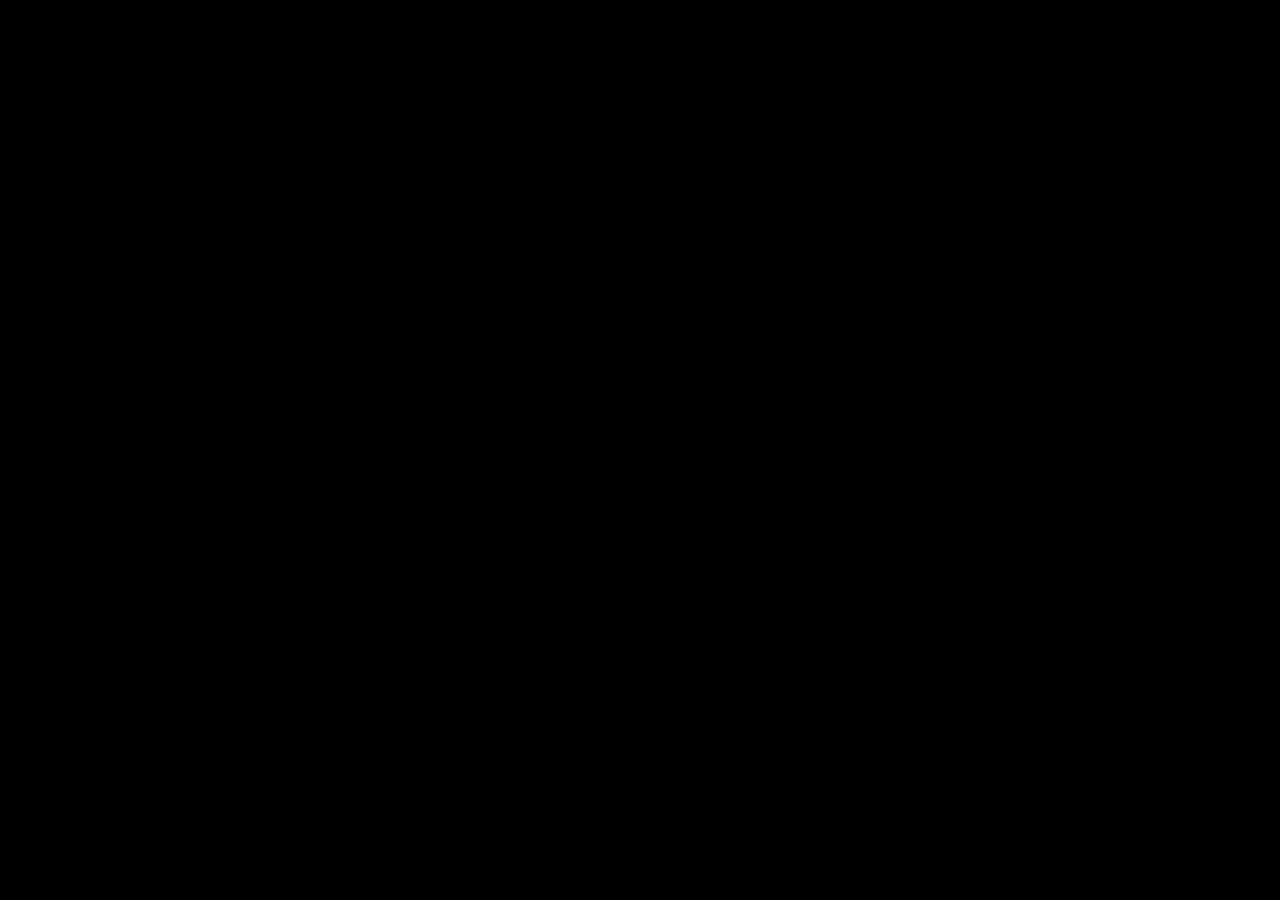
==== thebestisyettocome.html @ 1882482c "Add files via upload" ====
<html>
    <head>
            <meta name="viewport" content="width=device-width, initial-scale=1.0">
            <title>The Best Is Yet To Come</title>
        <style>
            html{background: black;}
        </style>
    </head>
    <body></body>
</html>
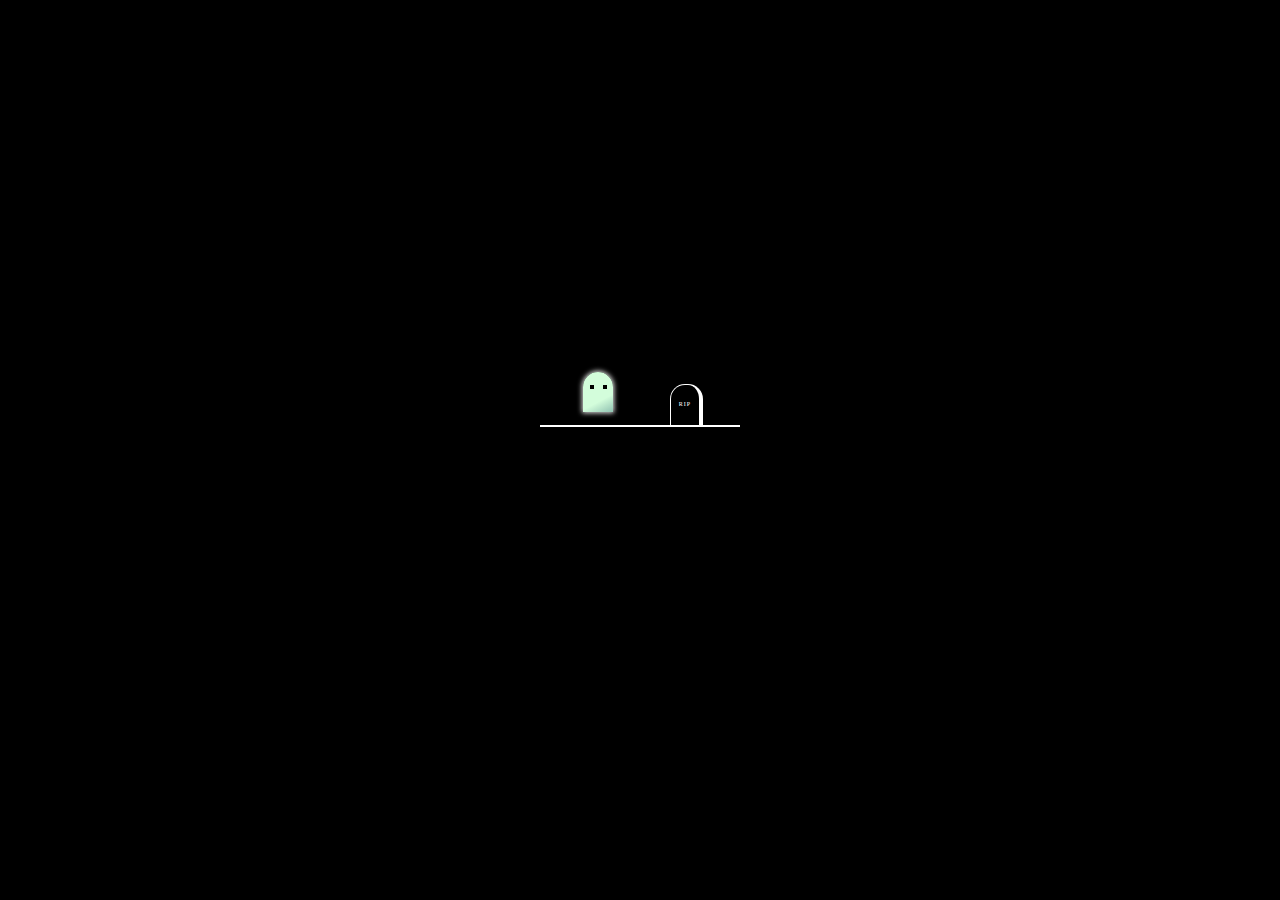
==== commit fc12f8f4: "Add files via upload" ====
--- a/thebestisyettocome.html
+++ b/thebestisyettocome.html
@@ -1,10 +1,165 @@
 <html>
     <head>
-            <meta name="viewport" content="width=device-width, initial-scale=1.0">
-            <title>The Best Is Yet To Come</title>
+        <meta name="viewport" content="width=device-width, initial-scale=1.0">
+        <title>The Best Is Yet To Come</title>
+         <meta name="description" content="The Best is Yet To Come! YOLO!">
+        <meta name="keywords" content="Ghost, Death, RIP">
+        <meta name="Author" content="Akron Design And Development">
+         <script src="https://ajax.googleapis.com/ajax/libs/jquery/2.1.1/jquery.min.js"></script>
+       <!-- Global site tag (gtag.js) - Google Analytics -->
+        <script async src="https://www.googletagmanager.com/gtag/js?id=G-N9VEQZS2J1"></script>
+        <script>
+          window.dataLayer = window.dataLayer || [];
+          function gtag(){dataLayer.push(arguments);}
+          gtag('js', new Date());
+
+          gtag('config', 'G-N9VEQZS2J1');
+        </script>
+       
         <style>
-            html{background: black;}
+           body{display: block;margin: 0px; padding: 0px;background: #000000;}
+           .ghost.ghost-one {
+               margin: 0 -19px 0 43px;
+               }
+            .ghost {
+                width: 30px;
+                height: 40px;
+                display: block;
+                position: relative;
+                margin: auto;
+                background: rgb(255,255,255);
+                 background: linear-gradient( 152deg, rgb(211 253 219) 68%, rgb(144 193 177) 100%);
+                border-top-right-radius: 15px;
+                border-top-left-radius: 15px;
+                box-shadow: 0px 0px 5px 1px #e6e6e6;
+                align-self: flex-end;
+                animation-duration: 3s;
+                animation-iteration-count: infinite;
+                margin: 0px 12px 0px 34px;
+                transform-origin: bottom;
+                bottom: 13px;
+            }
+            .stage {
+                display: flex;
+                width: 200px;
+                margin: 30% auto;
+                border-bottom: solid 2px white;
+            }
+            .bounce-1 {
+                animation-name: bounce-1;
+                animation-timing-function: linear;
+            }
+            @keyframes bounce-1 {
+                0%   { transform: translateY(0); }
+                50%  { transform: translateY(-10px); }
+                100% { transform: translateY(0); }
+            }
+            .eyes{
+                margin: 13px auto 0;
+                width: 17px;
+            }
+            .eye {
+                height: 4px;
+                width: 4px;
+                background: black;
+                float:left
+            }
+            .eye + .eye {float: right;}
+            
+             .hell-button {
+                height: 40px;
+                width: 28px;
+                display: block;
+                background: black;
+                border: solid 1px white;
+                border-right: solid 4px white;
+                border-bottom: none;
+                border-top-right-radius: 15px;
+                border-top-left-radius: 15px;
+                text-align: center;
+                margin-right: 30px;
+            }
+            .hell .hell-button {
+                border: solid 1px rgb(34, 250, 0);
+                border-right: solid 4px rgb(34, 250, 0);
+                border-bottom: none;
+                background: rgb(255, 127, 0);
+                
+                margin-right: 30px;
+            }
+            .hell .stage {border-bottom: solid 2px rgb(34, 250, 0);}
+            .hell-button p {
+                font-size: 6px;
+                color: white;
+                margin-top: 16px;
+                letter-spacing: 1px;
+            }
+
+            .hell {
+                background: #d60088;
+            }
+
+            .hell .ghost{
+                background: linear-gradient(52deg, rgb(0 243 237) 68%, rgb(114 234 184) 100%); box-shadow: 0px 0px 5px 1px #a6ff00de;
+            }
+            .hell .ghost .eye{background: #008c40;}
+            .ghost.ghost-two{
+                opacity:0;
+            }
+              /*.ghost.ghost-two {visibility: hidden;
+                animation-duration: 3s;
+                animation-iteration-count: infinite;
+                transform-origin: bottom;
+                animation-timing-function: linear;
+            }
+            .ghost.ghost-two.show{
+              visibility: visible;
+                animation: fadeIn ease 3s;
+                -webkit-animation: fadeIn ease 3s;
+                -moz-animation: fadeIn ease 3s;
+                -o-animation: fadeIn ease 3s;
+                -ms-animation: fadeIn ease 3s;
+            } */
+            
+            .move-ghost {
+                animation-duration: 8s !important;
+                animation-timing-function: ease !important;
+                animation-delay: 0s !important;
+                animation-iteration-count: 1 !important;
+                animation-direction: normal !important;
+                animation-fill-mode: forwards;
+                animation-play-state: running !important;
+                animation-name: move !important;
+            }
+
+            @keyframes move {
+                from {
+                left: 0%}
+                to {
+                left: 300%;}
+            }
+
         </style>
+        <link href="style.css" rel="stylesheet">
     </head>
-    <body></body>
-</html>+    <body>
+        <div class="stage">
+            <div id="hell-js" class="ghost ghost-one bounce-1">
+                <div class="eyes">
+                    <div class="eye"></div>
+                    <div class="eye"></div>
+                </div>
+            </div>
+            <div id="ghost-two-js" class="ghost ghost-two bounce-1">
+                    <div class="eyes">
+                        <div class="eye"></div>
+                        <div class="eye"></div>
+                    </div>
+                </div>
+            <div class="hell-button" id="raise-js">
+                <p>RIP</p>
+            </div>
+        </div>
+    </body>
+    <script type="text/javascript" src="script.js" type=""></script>
+</html>
--- a/style.css
+++ b/style.css
@@ -0,0 +1,67 @@
+
+@keyframes fadeIn{
+    0% {
+      opacity:0;
+      transform: translateY(0);
+    }
+    50%  { transform: translateY(-10px); }
+    100% {
+      opacity:1;
+      transform: translateY(0); 
+    }
+  }
+  
+  @-moz-keyframes fadeIn {
+      0% {
+      opacity:0;
+      transform: translateY(0);
+    }
+    50%  { transform: translateY(-10px); }
+    100% {
+      opacity:1;
+      transform: translateY(0); 
+    }
+  }
+  
+  @-webkit-keyframes fadeIn {
+      0% {
+      opacity:0;
+      transform: translateY(0);
+    }
+    50%  { transform: translateY(-10px); }
+    100% {
+      opacity:1;
+      transform: translateY(0); 
+    }
+  }
+  
+  @-o-keyframes fadeIn {
+      0% {
+      opacity:0;
+      transform: translateY(0);
+    }
+    50%  { transform: translateY(-10px); }
+    100% {
+      opacity:1;
+      transform: translateY(0); 
+    }
+  }
+  
+  @-ms-keyframes fadeIn {
+      0% {
+      opacity:0;
+      transform: translateY(0);
+    }
+    50%  { transform: translateY(-10px); }
+    100% {
+      opacity:1;
+      transform: translateY(0); 
+    }
+  }
+
+  
+  @keyframes bounce-1 {
+    0%   { transform: translateY(0); }
+    50%  { transform: translateY(-10px); }
+    100% { transform: translateY(0); }
+}